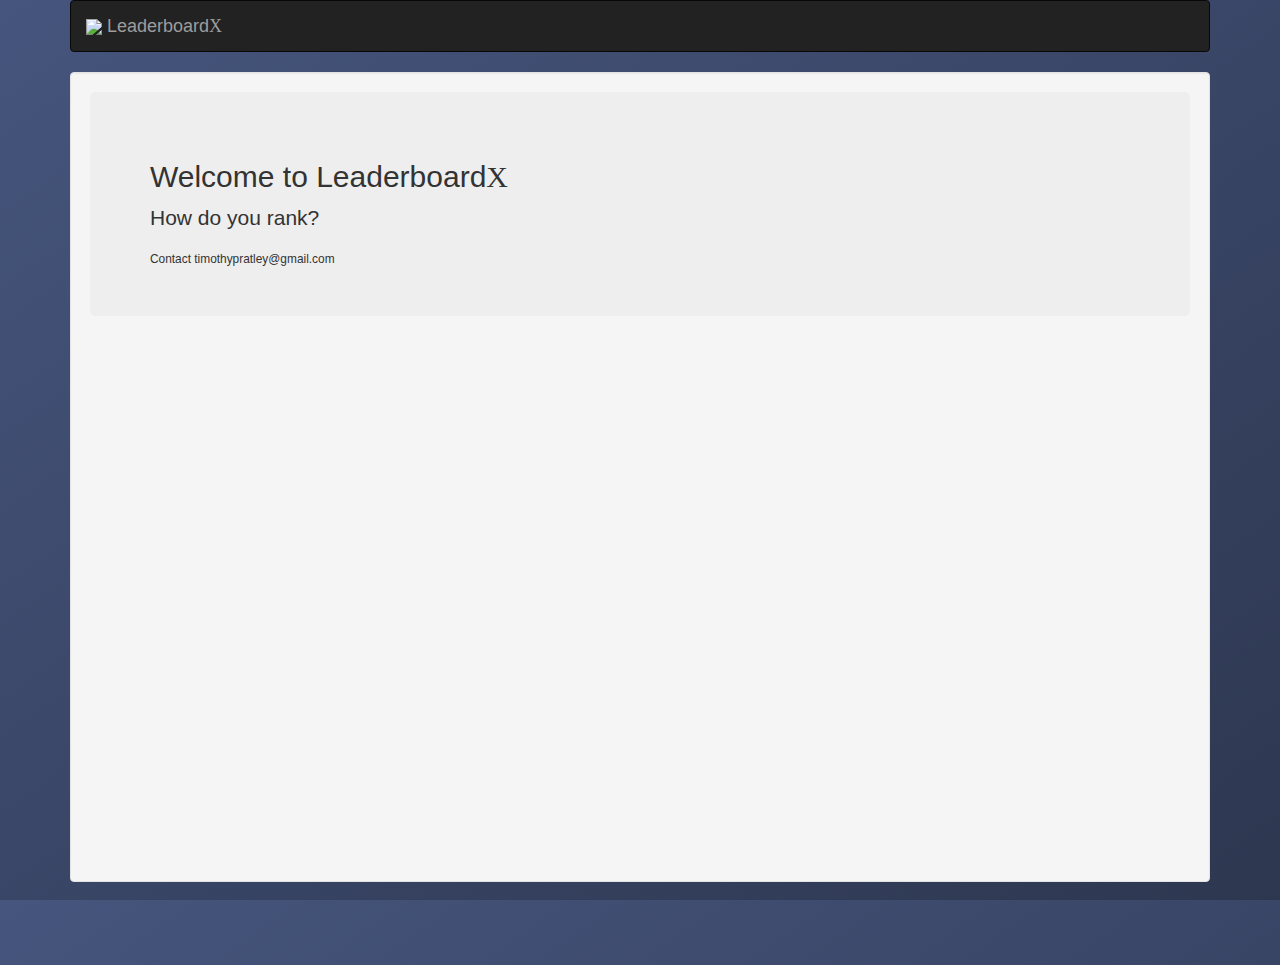
==== resources/public/index.html @ 77fe5d0a "fixes delete edge, lighter boxes, separate forum page" ====
<!DOCTYPE html>
<html>
<head><title>LeaderboardX</title>
  <meta charset="utf-8">
  <meta content="IE=edge,chrome=1" http-equiv="X-UA-Compatible">
  <meta content="width=device-width, initial-scale=1" name="viewport">
  <link href="/apple-touch-icon-57x57.png" rel="apple-touch-icon" sizes="57x57">
  <link href="/apple-touch-icon-60x60.png" rel="apple-touch-icon" sizes="60x60">
  <link href="/apple-touch-icon-72x72.png" rel="apple-touch-icon" sizes="72x72">
  <link href="/apple-touch-icon-76x76.png" rel="apple-touch-icon" sizes="76x76">
  <link href="/apple-touch-icon-114x114.png" rel="apple-touch-icon" sizes="114x114">
  <link href="/apple-touch-icon-120x120.png" rel="apple-touch-icon" sizes="120x120">
  <link href="/apple-touch-icon-144x144.png" rel="apple-touch-icon" sizes="144x144">
  <link href="/apple-touch-icon-152x152.png" rel="apple-touch-icon" sizes="152x152">
  <link href="/apple-touch-icon-180x180.png" rel="apple-touch-icon" sizes="180x180">
  <link href="/favicon-32x32.png" rel="icon" sizes="32x32" type="image/png">
  <link href="/android-chrome-192x192.png" rel="icon" sizes="192x192" type="image/png">
  <link href="/favicon-96x96.png" rel="icon" sizes="96x96" type="image/png">
  <link href="/favicon-16x16.png" rel="icon" sizes="16x16" type="image/png">
  <link href="/manifest.json" rel="manifest">
  <meta content="#da532c" name="msapplication-TileColor">
  <meta content="/mstile-144x144.png" name="msapplication-TileImage">
  <meta content="#ffffff" name="theme-color">
  <link href="css/site.css" rel="stylesheet">
  <link href="//netdna.bootstrapcdn.com/bootstrap/3.3.4/css/bootstrap.min.css" rel="stylesheet">
<!--  <script>
    (function(i,s,o,g,r,a,m){i['GoogleAnalyticsObject']=r;i[r]=i[r]||function(){(i[r].q=i[r].q||[]).push(arguments)},i[r].l=1*new Date();a=s.createElement(o),m=s.getElementsByTagName(o)[0];a.async=1;a.src=g;m.parentNode.insertBefore(a,m)})(window,document,'script','//www.google-analytics.com/analytics.js','ga');ga('create', 'UA-40336415-3', 'auto');ga('send', 'pageview');
  </script>
  <script>
    var $buoop = {c:2}; function $buo_f(){var e = document.createElement("script"); e.src = "//browser-update.org/update.min.js"; document.body.appendChild(e);}; try {document.addEventListener("DOMContentLoaded", $buo_f,false)} catch(e){window.attachEvent("onload", $buo_f)}
  </script>-->
</head>
<body>
<div id="app">
  <div class='container'>
    <header>
      <nav role='navigation' class='navbar navbar-inverse'>
        <div class='container-fluid'>
          <div class='navbar-header'>
            <button type='button' data-toggle='collapse' data-target='#navbar-collapse' class='navbar-toggle collapsed'>
              <span class='sr-only'>Toggle navigation</span><span class='icon-bar'></span><span class='icon-bar'></span><span
                    class='icon-bar'></span></button>
            <a href='#/' class='navbar-brand'>
              <panel><img src='img/brand.png' height='40px'><span>  Leaderboard</span><span
                      style='font-family:cursive;'>X</span></panel>
            </a></div>
          <div id='navbar-collapse' class='collapse navbar-collapse'>
            <ul class='nav navbar-nav navbar-right'>
              <noscript><a href='http://enable-javascript.com/'><kbd>Please enable JavaScript</kbd></a></noscript>
            </ul>
          </div>
        </div>
      </nav>
    </header>
    <div class='well'>
      <div>
        <div class='jumbotron'><h2><span>Welcome to Leaderboard</span><span style='font-family:cursive;'>X</span></h2>
          <p>How do you rank?</p>
          <small>Contact timothypratley@gmail.com</small>
        </div>
        <div>
          <div class="embed-responsive embed-responsive-16by9">
            <!--<iframe src="//www.youtube.com/embed/RMTFP43Ce98" class="embed-responsive-item"></iframe>-->
          </div>
        </div>
      </div>
    </div>
  </div>
</div>
<script src="js/app.js" type="text/javascript"></script>
<script> function onSignIn(googleUser) { algopop.napkindo.firebase.onSignIn(googleUser); } </script>
<script src="https://apis.google.com/js/platform.js" async defer></script>
<script type="text/javascript">var disqus_shortname = 'leaderboardx';
    (function() {
        var dsq = document.createElement('script'); dsq.type = 'text/javascript'; dsq.async = true;
        dsq.src = '//' + disqus_shortname + '.disqus.com/embed.js';
        (document.getElementsByTagName('head')[0] || document.getElementsByTagName('body')[0]).appendChild(dsq);
    })();
</script>
</body>
</html>
---- resources/public/css/site.css ----
html, body {
  height: 100%;
  min-height: 100%;
  min-height: 100vh;
  background-color: red;
  background: -webkit-linear-gradient(left top, rgb(70,85,125), rgb(45,55,80)); /* For Safari 5.1 to 6.0 */
  background: -o-linear-gradient(bottom right, rgb(70,85,125), rgb(45,55,80)); /* For Opera 11.1 to 12.0 */
  background: -moz-linear-gradient(bottom right, rgb(70,85,125), rgb(45,55,80)); /* For Firefox 3.6 to 15 */
  background: linear-gradient(to bottom right, rgb(70,85,125) , rgb(45,55,80)); /* Standard syntax */
}
.vertical-center {
  min-height: 100%;  /* Fallback for browsers do NOT support vh unit */
  min-height: 100vh;
  display: flex;
  align-items: center;
}
#app {
  height: 100%;
}
.container-fluid {
  min-height: 100%;
}
.container {
  height: 100%;
}
.well {
  height: 90%;
}


circle.node {
  cursor: pointer;
  stroke-width: 1.5px;
  fill: #ddddff;
}

.node text {
  font: 10px sans-serif;
  pointer-events: none;
  text-anchor: middle;
}

.link {
  fill: none;
  stroke: #9ecae1;
  stroke-width: 1.5px;
}
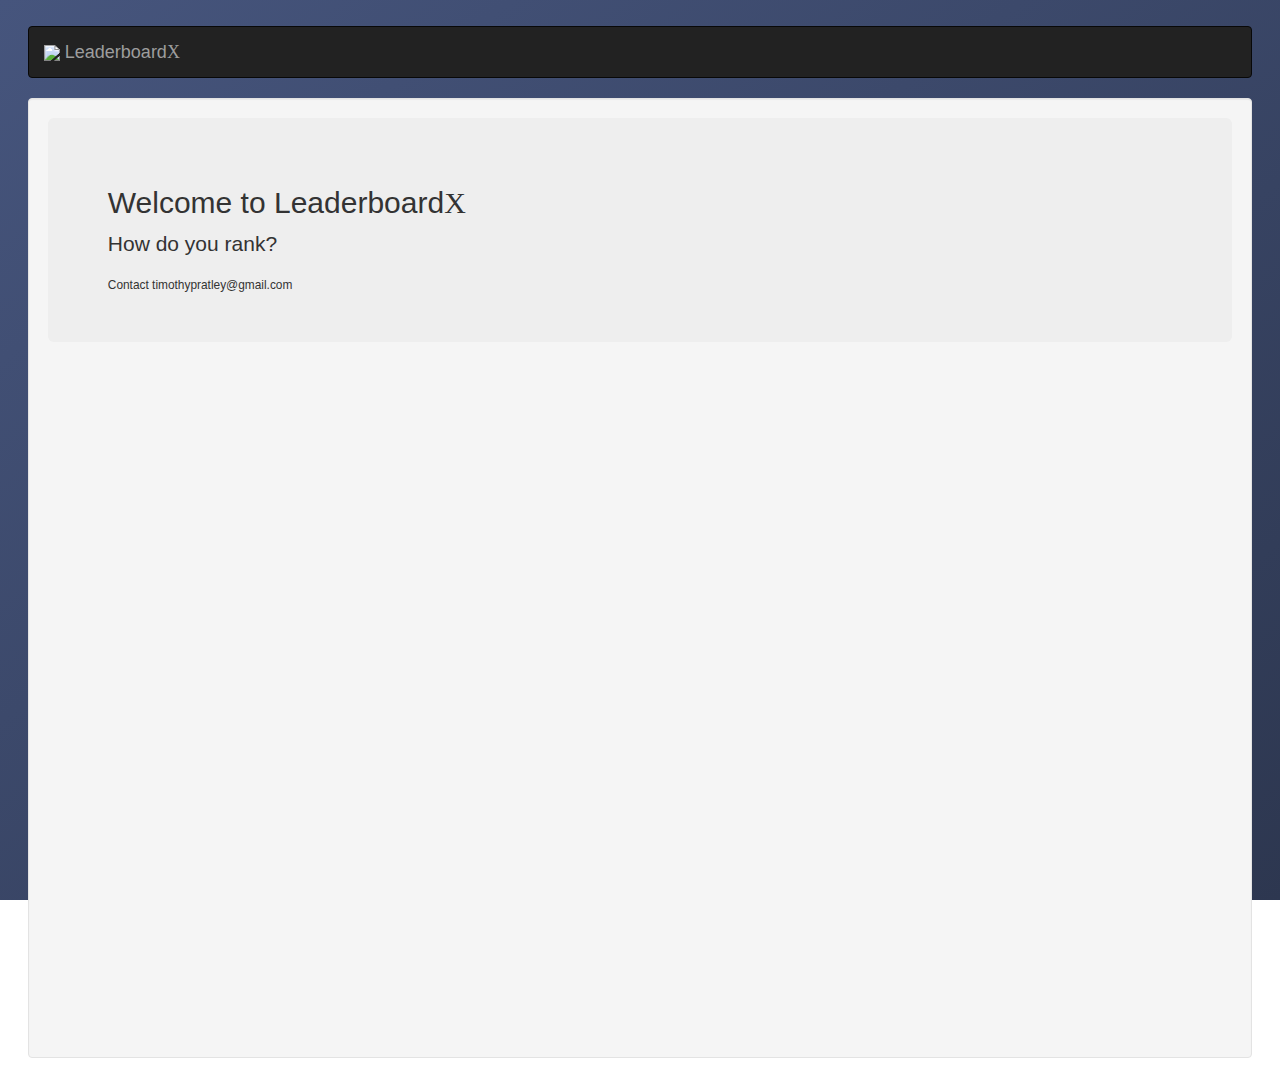
==== commit 92830e65: "Whoops, want all the datas" ====
--- a/resources/public/index.html
+++ b/resources/public/index.html
@@ -23,12 +23,12 @@
   <meta content="#ffffff" name="theme-color">
   <link href="css/site.css" rel="stylesheet">
   <link href="//netdna.bootstrapcdn.com/bootstrap/3.3.4/css/bootstrap.min.css" rel="stylesheet">
-<!--  <script>
+  <script>
     (function(i,s,o,g,r,a,m){i['GoogleAnalyticsObject']=r;i[r]=i[r]||function(){(i[r].q=i[r].q||[]).push(arguments)},i[r].l=1*new Date();a=s.createElement(o),m=s.getElementsByTagName(o)[0];a.async=1;a.src=g;m.parentNode.insertBefore(a,m)})(window,document,'script','//www.google-analytics.com/analytics.js','ga');ga('create', 'UA-40336415-3', 'auto');ga('send', 'pageview');
   </script>
   <script>
     var $buoop = {c:2}; function $buo_f(){var e = document.createElement("script"); e.src = "//browser-update.org/update.min.js"; document.body.appendChild(e);}; try {document.addEventListener("DOMContentLoaded", $buo_f,false)} catch(e){window.attachEvent("onload", $buo_f)}
-  </script>-->
+  </script>
 </head>
 <body>
 <div id="app">
@@ -67,7 +67,8 @@
     </div>
   </div>
 </div>
-<script src="js/app.js" type="text/javascript"></script>
+<script src="js/csp.js" type="text/javascript"></script>
+<script src="js/compiled/app.js" type="text/javascript"></script>
 <script> function onSignIn(googleUser) { algopop.napkindo.firebase.onSignIn(googleUser); } </script>
 <script src="https://apis.google.com/js/platform.js" async defer></script>
 <script type="text/javascript">var disqus_shortname = 'leaderboardx';
--- a/resources/public/css/site.css
+++ b/resources/public/css/site.css
@@ -2,11 +2,12 @@
   height: 100%;
   min-height: 100%;
   min-height: 100vh;
-  background-color: red;
+  background-color: blue;
   background: -webkit-linear-gradient(left top, rgb(70,85,125), rgb(45,55,80)); /* For Safari 5.1 to 6.0 */
   background: -o-linear-gradient(bottom right, rgb(70,85,125), rgb(45,55,80)); /* For Opera 11.1 to 12.0 */
   background: -moz-linear-gradient(bottom right, rgb(70,85,125), rgb(45,55,80)); /* For Firefox 3.6 to 15 */
   background: linear-gradient(to bottom right, rgb(70,85,125) , rgb(45,55,80)); /* Standard syntax */
+  background-attachment: fixed;
 }
 .vertical-center {
   min-height: 100%;  /* Fallback for browsers do NOT support vh unit */
@@ -21,27 +22,61 @@
   min-height: 100%;
 }
 .container {
-  height: 100%;
+  min-height: 100%;
+  margin: 1%;
+  padding: 1%;
+  width: 98% !important;
 }
 .well {
   height: 90%;
 }
 
-
-circle.node {
-  cursor: pointer;
-  stroke-width: 1.5px;
-  fill: #ddddff;
+.unselectable {
+    -webkit-touch-callout: none;
+    -webkit-user-select: none;
+    -khtml-user-select: none;
+    -moz-user-select: none;
+    -ms-user-select: none;
+    user-select: none;
 }
 
-.node text {
-  font: 10px sans-serif;
-  pointer-events: none;
-  text-anchor: middle;
+.btn-file {
+    position: relative;
+    overflow: hidden;
+}
+.btn-file input[type=file] {
+    position: absolute;
+    top: 0;
+    right: 0;
+    min-width: 100%;
+    min-height: 100%;
+    font-size: 100px;
+    text-align: right;
+    filter: alpha(opacity=0);
+    opacity: 0;
+    outline: none;
+    background: white;
+    cursor: inherit;
+    display: block;
 }
 
-.link {
-  fill: none;
-  stroke: #9ecae1;
-  stroke-width: 1.5px;
-}+.editable {
+    position: relative;
+    display: block;
+    background: white;
+    border: 1px solid lightgray;
+    margin: 2px;
+    width: 100%
+}
+.editable .edit {
+    display: none;
+    position: absolute;
+    left: -15px;
+}
+.editable:hover .edit {
+    display: block;
+}
+
+table td {
+    border-top: none !important;
+}
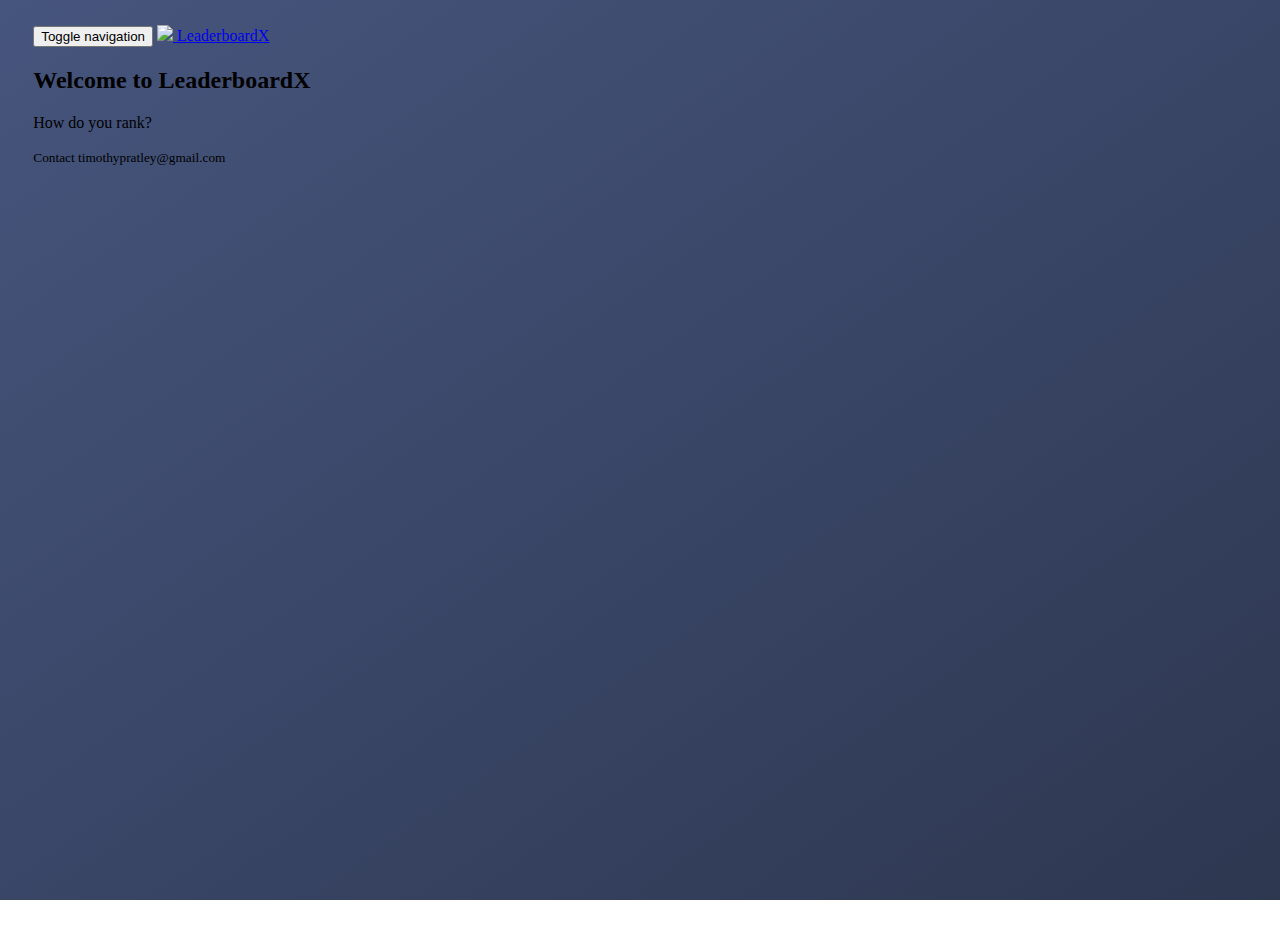
==== commit 6e323708: "Merge branch 'master' of github.com:timothypratley/leaderboardx" ====
--- a/resources/public/index.html
+++ b/resources/public/index.html
@@ -22,7 +22,7 @@
   <meta content="/mstile-144x144.png" name="msapplication-TileImage">
   <meta content="#ffffff" name="theme-color">
   <link href="css/site.css" rel="stylesheet">
-  <link href="//netdna.bootstrapcdn.com/bootstrap/3.3.4/css/bootstrap.min.css" rel="stylesheet">
+  <link href="css/bootstrap.min.css" rel="stylesheet">
   <script>
     (function(i,s,o,g,r,a,m){i['GoogleAnalyticsObject']=r;i[r]=i[r]||function(){(i[r].q=i[r].q||[]).push(arguments)},i[r].l=1*new Date();a=s.createElement(o),m=s.getElementsByTagName(o)[0];a.async=1;a.src=g;m.parentNode.insertBefore(a,m)})(window,document,'script','//www.google-analytics.com/analytics.js','ga');ga('create', 'UA-40336415-3', 'auto');ga('send', 'pageview');
   </script>
